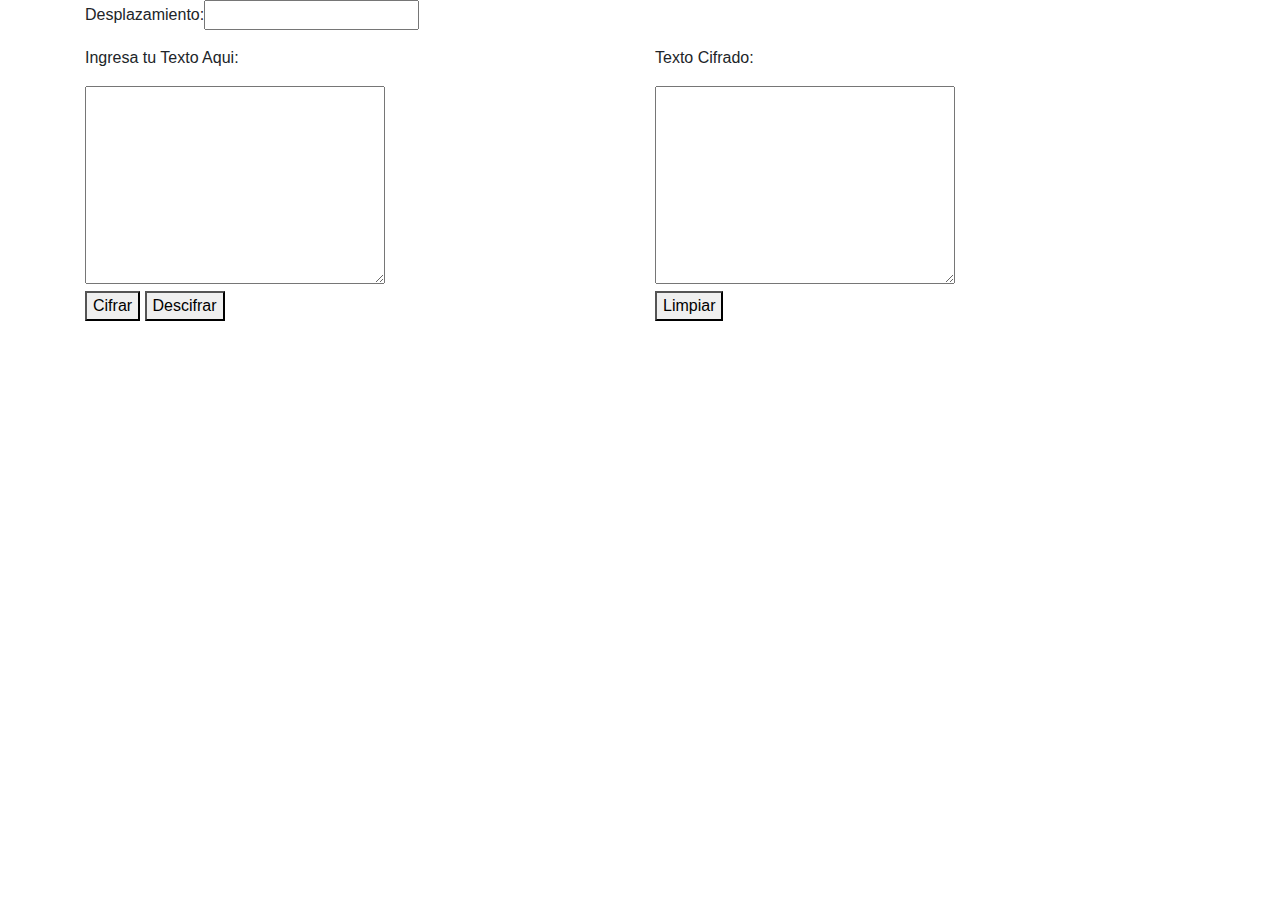
==== src/index.html @ b3b7e65a "Cifrado con validaciones de campos y bootstrap" ====
<!DOCTYPE html>
<html>

<head>
    <meta charset="utf-8">
    <title>Caesar Cipher</title>
    <link rel="stylesheet" href="style.css" />
    <link rel="stylesheet" href="https://stackpath.bootstrapcdn.com/bootstrap/4.3.1/css/bootstrap.min.css" integrity="sha384-ggOyR0iXCbMQv3Xipma34MD+dH/1fQ784/j6cY/iJTQUOhcWr7x9JvoRxT2MZw1T" crossorigin="anonymous">
</head>

<body>



    <div class="container">
        <div class="row">
            <div class="col">
                <p class>Desplazamiento:<input type="text" id="offsetCipher" class="textOffset"></p>
                <p class="Error" id="Error2">Debe ingresar un numero de desplazamiento</p>
            </div>
        </div>

        <div class="row">
            <div class="col">
                <p>Ingresa tu Texto Aqui:</p>
                <textarea id="textCipher" cols="30" rows="8" class="textUp"></textarea>
                <p class="Error" id="Error1">Debe ingresar una frase</p>
            </div>
            <div class="col">
                <p>Texto Cifrado:</p>
                <textarea id="resultCipher" cols="30" rows="8"></textarea>

            </div>
        </div>
        <div class="row">
            <div class="col">
                <button id="btnCipher">Cifrar</button> <button id="btnDecipher">Descifrar</button>
            </div>
            <div class="col">
                <button id="clean">Limpiar</button>
            </div>

        </div>
    </div>
    <script src="cipher.js"></script>
    <script src="index.js"></script>
    <script src="https://code.jquery.com/jquery-3.3.1.slim.min.js" integrity="sha384-q8i/X+965DzO0rT7abK41JStQIAqVgRVzpbzo5smXKp4YfRvH+8abtTE1Pi6jizo" crossorigin="anonymous"></script>
    <script src="https://cdnjs.cloudflare.com/ajax/libs/popper.js/1.14.7/umd/popper.min.js" integrity="sha384-UO2eT0CpHqdSJQ6hJty5KVphtPhzWj9WO1clHTMGa3JDZwrnQq4sF86dIHNDz0W1" crossorigin="anonymous"></script>
    <script src="https://stackpath.bootstrapcdn.com/bootstrap/4.3.1/js/bootstrap.min.js" integrity="sha384-JjSmVgyd0p3pXB1rRibZUAYoIIy6OrQ6VrjIEaFf/nJGzIxFDsf4x0xIM+B07jRM" crossorigin="anonymous"></script>
</body>

</html>
---- src/style.css ----
.Error {
    display: none;
    color: red;
    font-size: 0.8em;
}

.textUp {
    text-transform: uppercase;
}
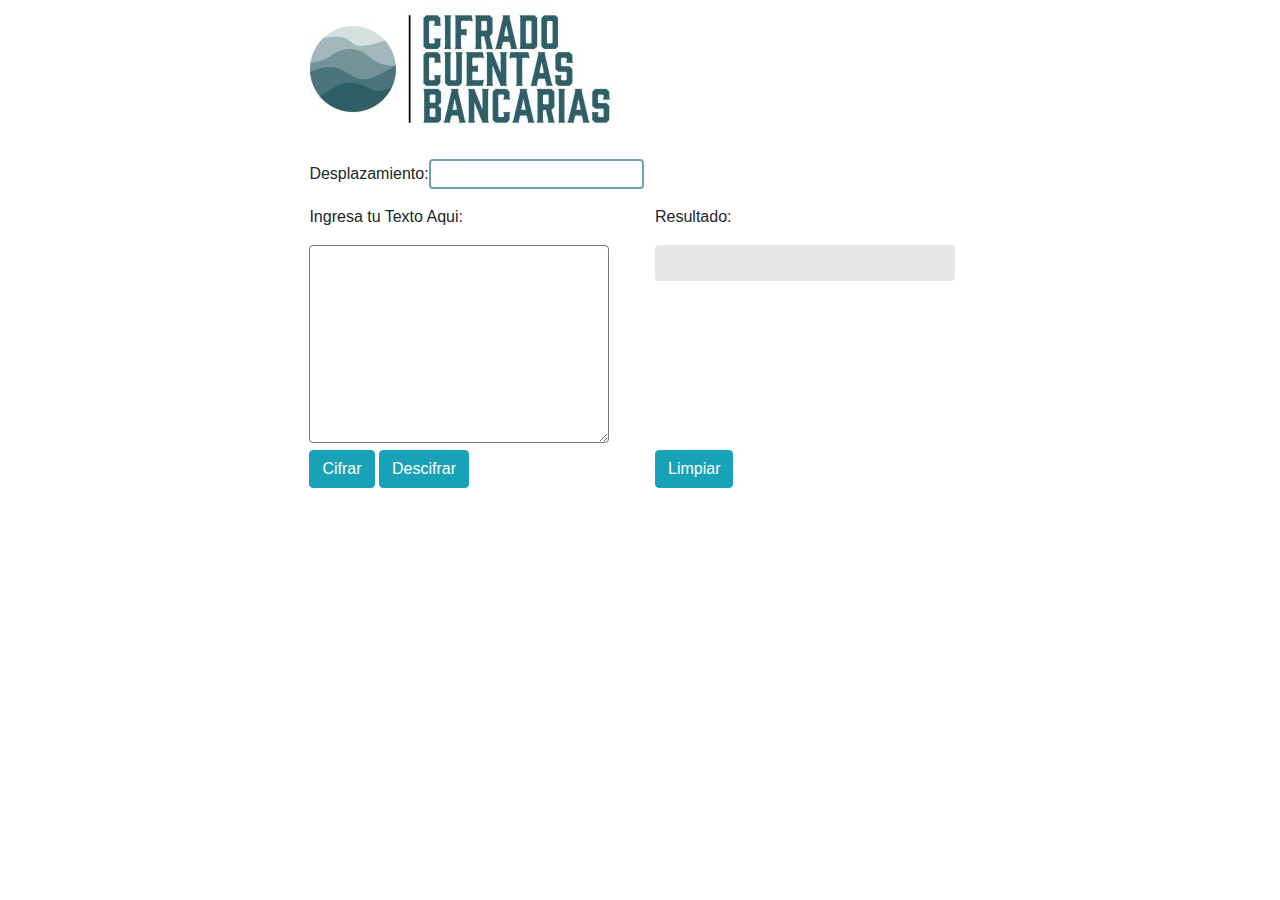
==== commit 9c5a3193: "Eliminando imagen y subiendo logo mas validaciones" ====
--- a/src/index.html
+++ b/src/index.html
@@ -13,7 +13,9 @@
 
 
     <div class="container">
-        <div class="row">
+
+        <div class="row"><img src="images/logo.jpg"> </div>
+        <div class="row secondRow">
             <div class="col">
                 <p class>Desplazamiento:<input type="text" id="offsetCipher" class="textOffset"></p>
                 <p class="Error" id="Error2">Debe ingresar un numero de desplazamiento</p>
@@ -27,17 +29,20 @@
                 <p class="Error" id="Error1">Debe ingresar una frase</p>
             </div>
             <div class="col">
-                <p>Texto Cifrado:</p>
-                <textarea id="resultCipher" cols="30" rows="8"></textarea>
+                <p id="labelResult">Resultado:</p>
+                <!--<textarea readonly="true" id="resultCipher" cols="30" rows="8"></textarea>-->
+                <div class="divResult">
+                    <p id="resultCipher"></p>
+                </div>
 
             </div>
         </div>
         <div class="row">
             <div class="col">
-                <button id="btnCipher">Cifrar</button> <button id="btnDecipher">Descifrar</button>
+                <button id="btnCipher" class="btn btn-info">Cifrar</button> <button class="btn btn-info" id="btnDecipher">Descifrar</button>
             </div>
             <div class="col">
-                <button id="clean">Limpiar</button>
+                <button id="clean" class="btn btn-info">Limpiar</button>
             </div>
 
         </div>
--- a/src/style.css
+++ b/src/style.css
@@ -4,6 +4,29 @@
     font-size: 0.8em;
 }
 
-.textUp {
-    text-transform: uppercase;
+.textOffset {
+    border: 2px solid rgba(55, 133, 136, 0.733);
+    box-sizing: border-box;
+    border-radius: 4px;
+}
+
+textarea {
+    box-sizing: border-box;
+    border-radius: 4px;
+}
+
+.divResult {
+    background-color: #e5e6e6;
+    width: 300px;
+    padding: 10px;
+    border-radius: 4px;
+}
+
+.container {
+    max-width: 54%!important;
+    text-align: justify;
+}
+
+.secondRow {
+    margin-top: 4%;
 }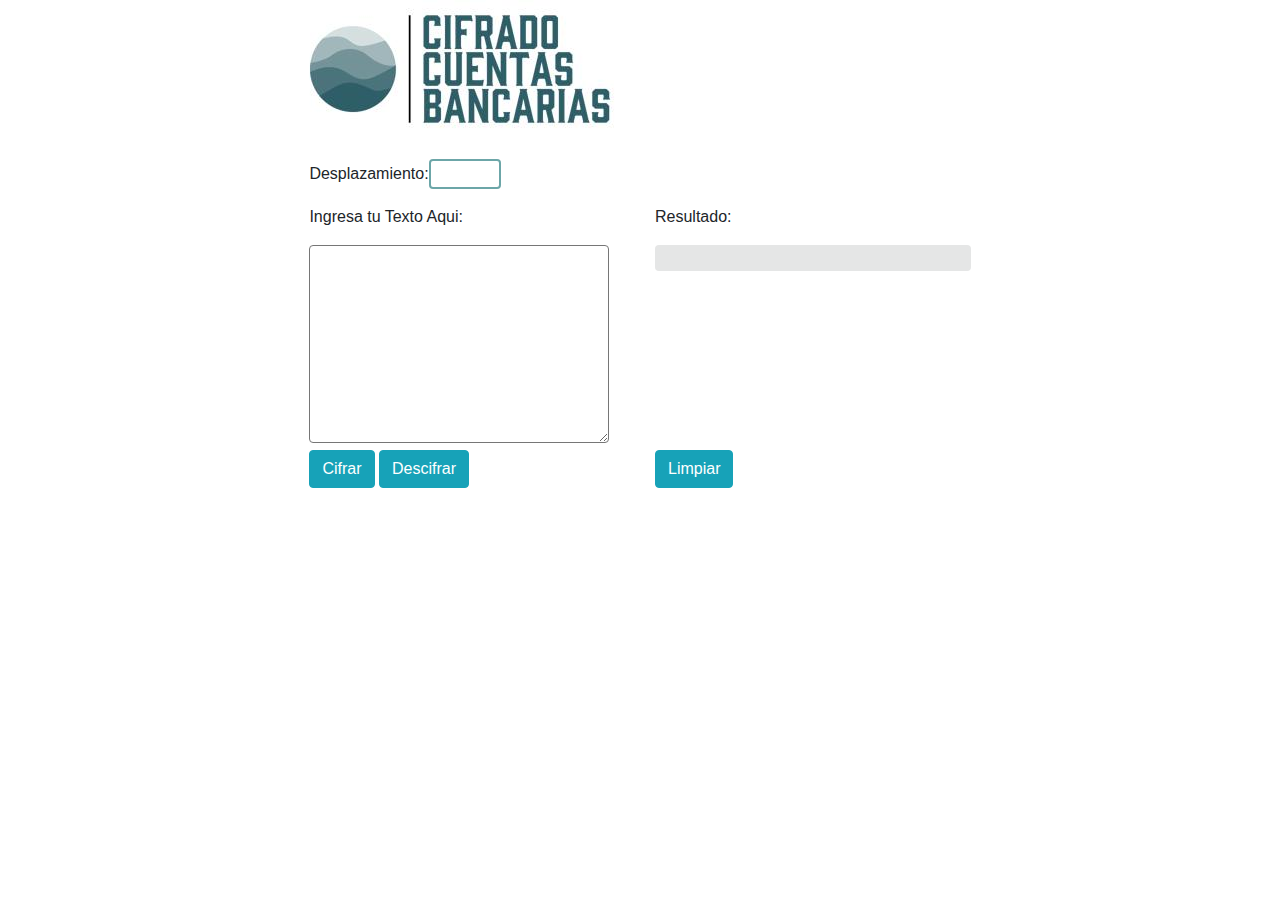
==== commit 80a24385: "subiendo validacion de letra ene y modificaciones a index.js" ====
--- a/src/index.html
+++ b/src/index.html
@@ -17,7 +17,7 @@
         <div class="row"><img src="images/logo.jpg"> </div>
         <div class="row secondRow">
             <div class="col">
-                <p class>Desplazamiento:<input type="text" id="offsetCipher" class="textOffset"></p>
+                <p class>Desplazamiento:<input type="number" min="1" max="100" id="offsetCipher" class="textOffset"></p>
                 <p class="Error" id="Error2">Debe ingresar un numero de desplazamiento</p>
             </div>
         </div>
--- a/src/style.css
+++ b/src/style.css
@@ -17,8 +17,7 @@
 
 .divResult {
     background-color: #e5e6e6;
-    width: 300px;
-    padding: 10px;
+    padding: 5px;
     border-radius: 4px;
 }
 
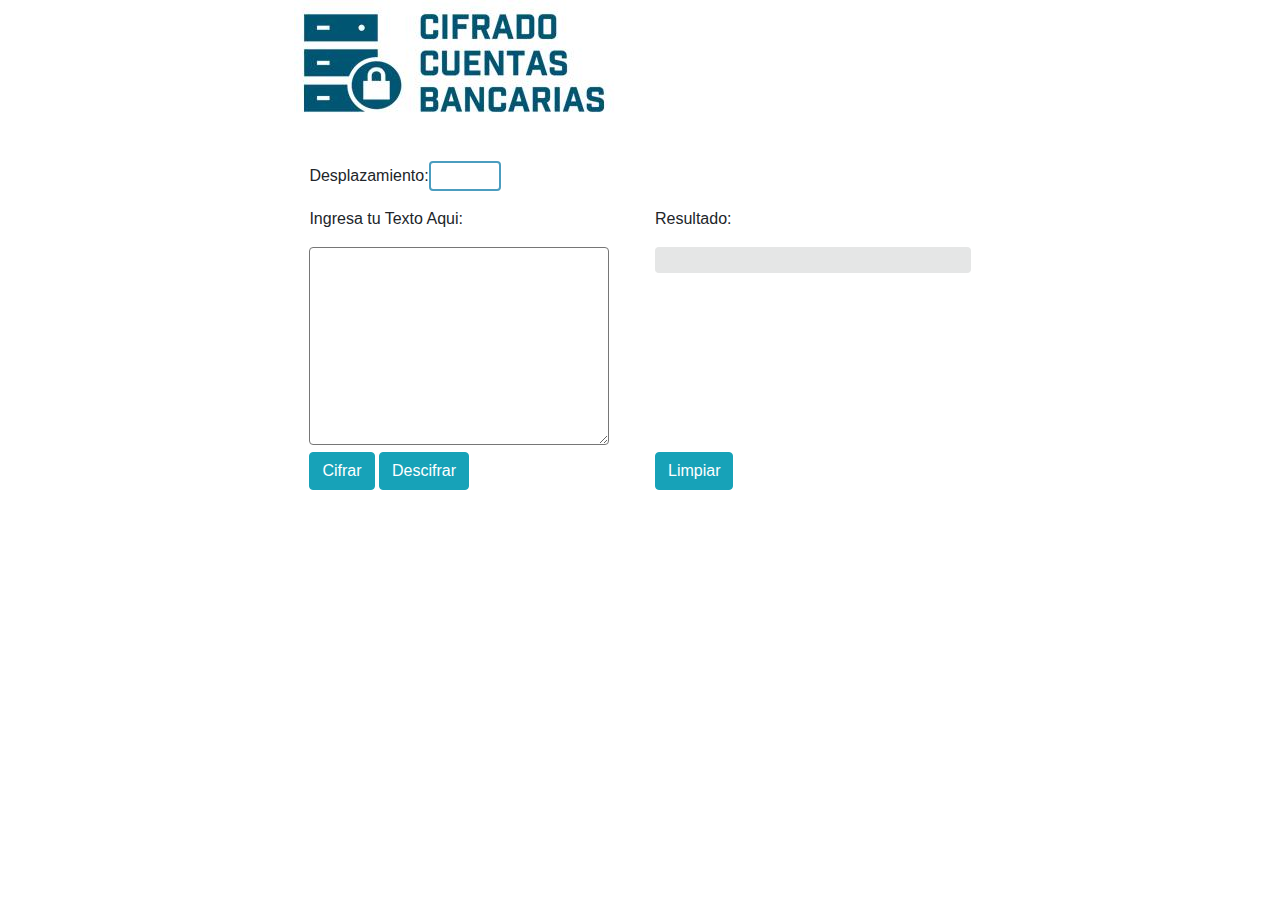
==== commit 42aaaf46: "subiendo validacion de caracteres e imagen" ====
--- a/src/index.html
+++ b/src/index.html
@@ -10,14 +10,12 @@
 
 <body>
 
-
-
     <div class="container">
 
         <div class="row"><img src="images/logo.jpg"> </div>
         <div class="row secondRow">
             <div class="col">
-                <p class>Desplazamiento:<input type="number" min="1" max="100" id="offsetCipher" class="textOffset"></p>
+                <p>Desplazamiento:<input type="number" min="1" max="100" id="offsetCipher" class="textOffset"></p>
                 <p class="Error" id="Error2">Debe ingresar un numero de desplazamiento</p>
             </div>
         </div>
--- a/src/style.css
+++ b/src/style.css
@@ -5,7 +5,7 @@
 }
 
 .textOffset {
-    border: 2px solid rgba(55, 133, 136, 0.733);
+    border: 2px solid #4B9DBF;
     box-sizing: border-box;
     border-radius: 4px;
 }
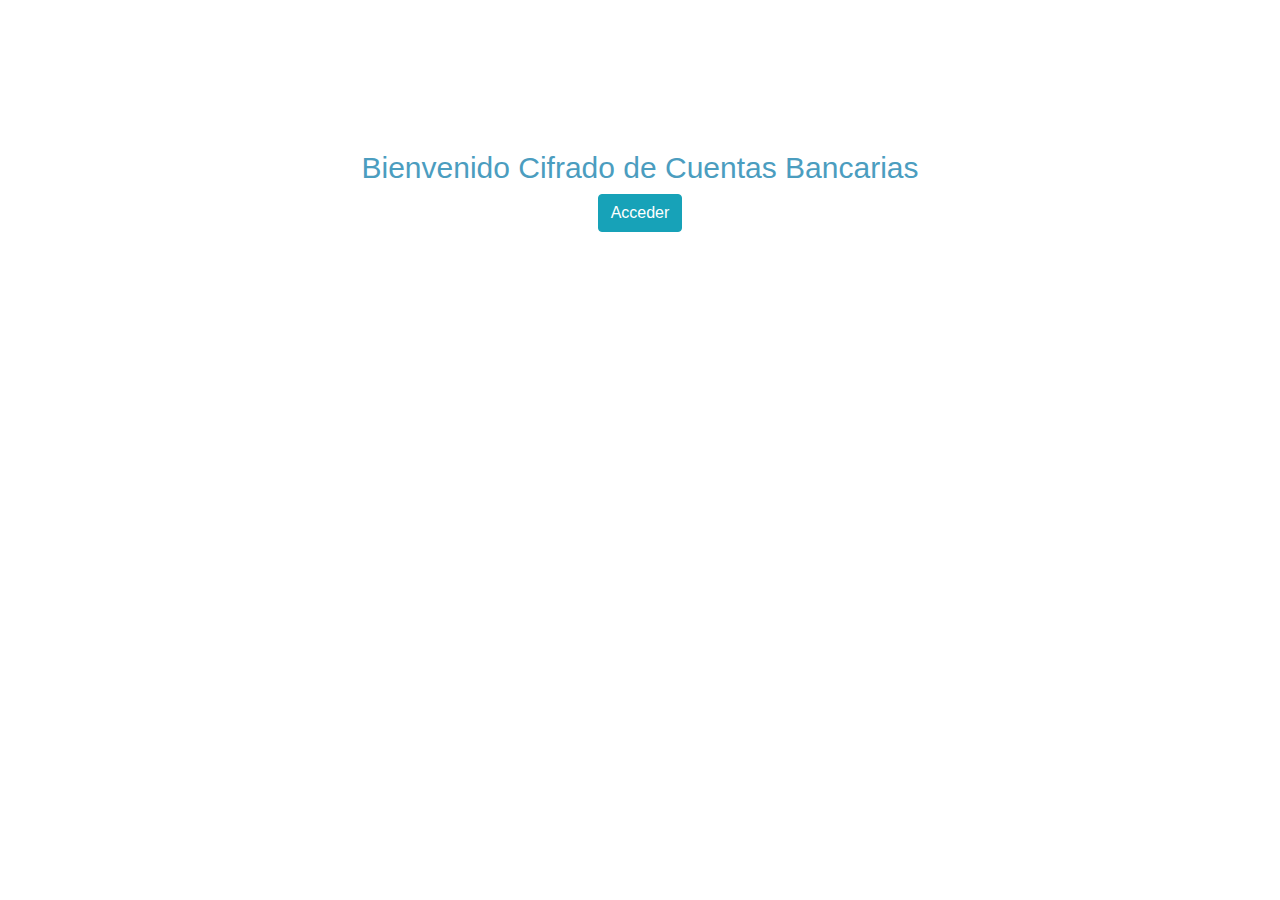
==== commit 1cd1fa74: "subiendo pantalla bienvenida con evento que recarga cifrado" ====
--- a/src/index.html
+++ b/src/index.html
@@ -10,9 +10,17 @@
 
 <body>
 
-    <div class="container">
+    <div class="container" id="container">
 
-        <div class="row"><img src="images/logo.jpg"> </div>
+        <div class="col-sm-12 welcome">
+            <h1 class="centert titles">Bienvenido Cifrado de Cuentas Bancarias</h1>
+            <p class="centert"><button class="btn btn-info" id="access">Acceder</button></p>
+
+        </div>
+
+
+
+        <!--<div class="row"><img src="images/logo.jpg"> </div>
         <div class="row secondRow">
             <div class="col">
                 <p>Desplazamiento:<input type="number" min="1" max="100" id="offsetCipher" class="textOffset"></p>
@@ -28,7 +36,7 @@
             </div>
             <div class="col">
                 <p id="labelResult">Resultado:</p>
-                <!--<textarea readonly="true" id="resultCipher" cols="30" rows="8"></textarea>-->
+              
                 <div class="divResult">
                     <p id="resultCipher"></p>
                 </div>
@@ -43,7 +51,7 @@
                 <button id="clean" class="btn btn-info">Limpiar</button>
             </div>
 
-        </div>
+        </div>-->
     </div>
     <script src="cipher.js"></script>
     <script src="index.js"></script>
@@ -51,5 +59,6 @@
     <script src="https://cdnjs.cloudflare.com/ajax/libs/popper.js/1.14.7/umd/popper.min.js" integrity="sha384-UO2eT0CpHqdSJQ6hJty5KVphtPhzWj9WO1clHTMGa3JDZwrnQq4sF86dIHNDz0W1" crossorigin="anonymous"></script>
     <script src="https://stackpath.bootstrapcdn.com/bootstrap/4.3.1/js/bootstrap.min.js" integrity="sha384-JjSmVgyd0p3pXB1rRibZUAYoIIy6OrQ6VrjIEaFf/nJGzIxFDsf4x0xIM+B07jRM" crossorigin="anonymous"></script>
 </body>
+<footer id="foot"></footer>
 
 </html>--- a/src/style.css
+++ b/src/style.css
@@ -28,4 +28,21 @@
 
 .secondRow {
     margin-top: 4%;
+}
+
+.welcome {
+    margin-top: 150px;
+}
+
+.centert {
+    text-align: center;
+}
+
+.titles {
+    color: #4B9DBF;
+    font-size: 30px;
+}
+
+.cursive {
+    font-style: italic;
 }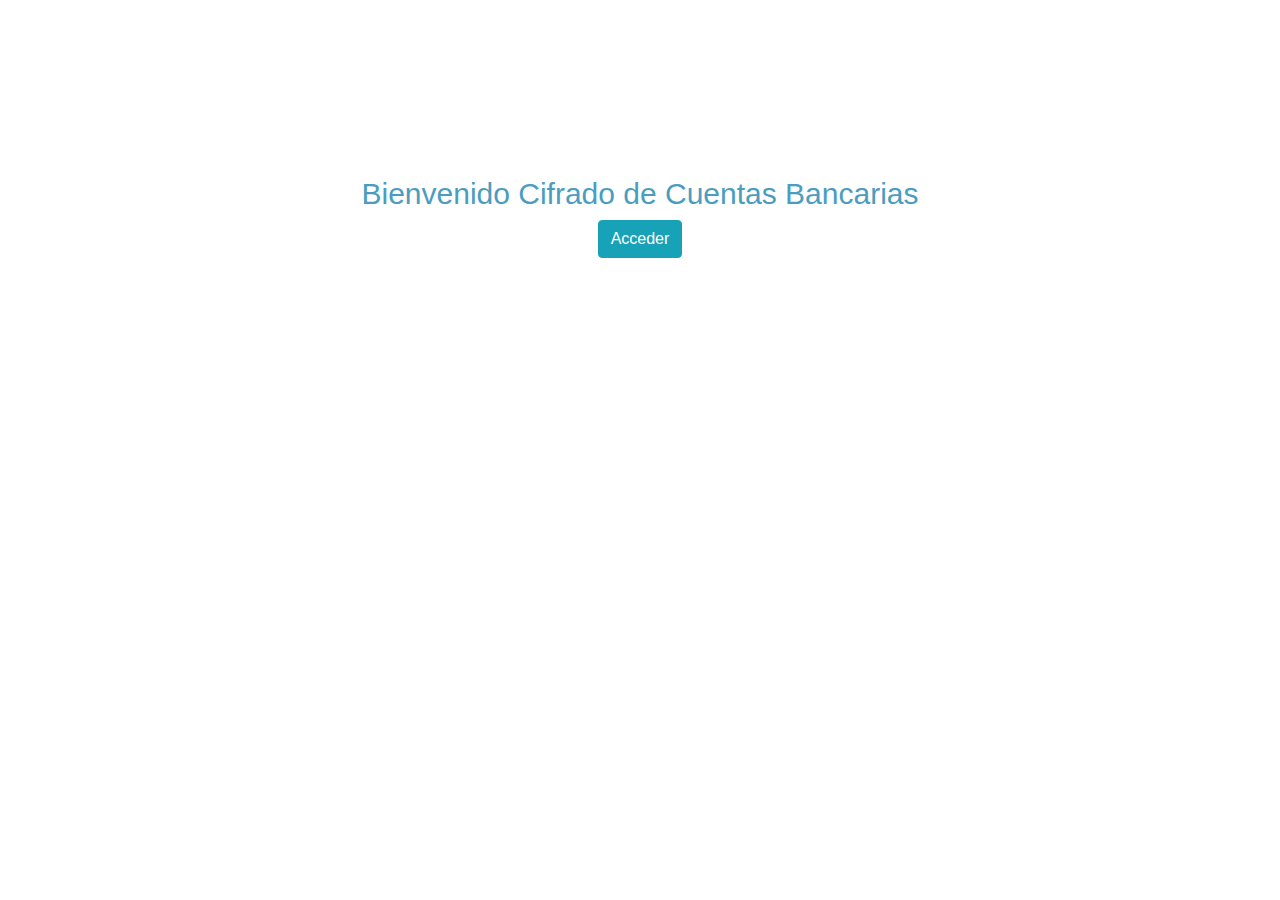
==== commit 0d143157: "subiendo resolucion del responsive" ====
--- a/src/index.html
+++ b/src/index.html
@@ -3,62 +3,29 @@
 
 <head>
     <meta charset="utf-8">
+    <meta name="viewport" content="width=device-width, initial-scale=1.0">
     <title>Caesar Cipher</title>
     <link rel="stylesheet" href="style.css" />
     <link rel="stylesheet" href="https://stackpath.bootstrapcdn.com/bootstrap/4.3.1/css/bootstrap.min.css" integrity="sha384-ggOyR0iXCbMQv3Xipma34MD+dH/1fQ784/j6cY/iJTQUOhcWr7x9JvoRxT2MZw1T" crossorigin="anonymous">
 </head>
 
 <body>
-
     <div class="container" id="container">
 
-        <div class="col-sm-12 welcome">
-            <h1 class="centert titles">Bienvenido Cifrado de Cuentas Bancarias</h1>
-            <p class="centert"><button class="btn btn-info" id="access">Acceder</button></p>
-
-        </div>
-
-
-
-        <!--<div class="row"><img src="images/logo.jpg"> </div>
-        <div class="row secondRow">
-            <div class="col">
-                <p>Desplazamiento:<input type="number" min="1" max="100" id="offsetCipher" class="textOffset"></p>
-                <p class="Error" id="Error2">Debe ingresar un numero de desplazamiento</p>
+        <div class="row">
+            <div class="col-sm-12 welcome">
+                <h1 class="centert titles">Bienvenido Cifrado de Cuentas Bancarias</h1>
+                <p class="centert"><button class="btn btn-info" id="access">Acceder</button></p>
             </div>
         </div>
 
-        <div class="row">
-            <div class="col">
-                <p>Ingresa tu Texto Aqui:</p>
-                <textarea id="textCipher" cols="30" rows="8" class="textUp"></textarea>
-                <p class="Error" id="Error1">Debe ingresar una frase</p>
-            </div>
-            <div class="col">
-                <p id="labelResult">Resultado:</p>
-              
-                <div class="divResult">
-                    <p id="resultCipher"></p>
-                </div>
-
-            </div>
-        </div>
-        <div class="row">
-            <div class="col">
-                <button id="btnCipher" class="btn btn-info">Cifrar</button> <button class="btn btn-info" id="btnDecipher">Descifrar</button>
-            </div>
-            <div class="col">
-                <button id="clean" class="btn btn-info">Limpiar</button>
-            </div>
-
-        </div>-->
-    </div>
-    <script src="cipher.js"></script>
-    <script src="index.js"></script>
-    <script src="https://code.jquery.com/jquery-3.3.1.slim.min.js" integrity="sha384-q8i/X+965DzO0rT7abK41JStQIAqVgRVzpbzo5smXKp4YfRvH+8abtTE1Pi6jizo" crossorigin="anonymous"></script>
-    <script src="https://cdnjs.cloudflare.com/ajax/libs/popper.js/1.14.7/umd/popper.min.js" integrity="sha384-UO2eT0CpHqdSJQ6hJty5KVphtPhzWj9WO1clHTMGa3JDZwrnQq4sF86dIHNDz0W1" crossorigin="anonymous"></script>
-    <script src="https://stackpath.bootstrapcdn.com/bootstrap/4.3.1/js/bootstrap.min.js" integrity="sha384-JjSmVgyd0p3pXB1rRibZUAYoIIy6OrQ6VrjIEaFf/nJGzIxFDsf4x0xIM+B07jRM" crossorigin="anonymous"></script>
+        <footer id="foot">
+            <script src="cipher.js"></script>
+            <script src="index.js"></script>
+            <script src="https://code.jquery.com/jquery-3.3.1.slim.min.js" integrity="sha384-q8i/X+965DzO0rT7abK41JStQIAqVgRVzpbzo5smXKp4YfRvH+8abtTE1Pi6jizo" crossorigin="anonymous"></script>
+            <script src="https://cdnjs.cloudflare.com/ajax/libs/popper.js/1.14.7/umd/popper.min.js" integrity="sha384-UO2eT0CpHqdSJQ6hJty5KVphtPhzWj9WO1clHTMGa3JDZwrnQq4sF86dIHNDz0W1" crossorigin="anonymous"></script>
+            <script src="https://stackpath.bootstrapcdn.com/bootstrap/4.3.1/js/bootstrap.min.js" integrity="sha384-JjSmVgyd0p3pXB1rRibZUAYoIIy6OrQ6VrjIEaFf/nJGzIxFDsf4x0xIM+B07jRM" crossorigin="anonymous"></script>
+        </footer>
 </body>
-<footer id="foot"></footer>
 
 </html>--- a/src/style.css
+++ b/src/style.css
@@ -22,8 +22,9 @@
 }
 
 .container {
-    max-width: 54%!important;
+    max-width: 700px!important;
     text-align: justify;
+    margin-top: 2%;
 }
 
 .secondRow {
@@ -45,4 +46,19 @@
 
 .cursive {
     font-style: italic;
+}
+
+.instructor {
+    font-size: 0.8em;
+    text-align: justify;
+    margin-top: -3%;
+}
+
+.row {
+    margin-top: 2%;
+    margin-bottom: 2%;
+}
+
+img {
+    border-radius: 4px;
 }